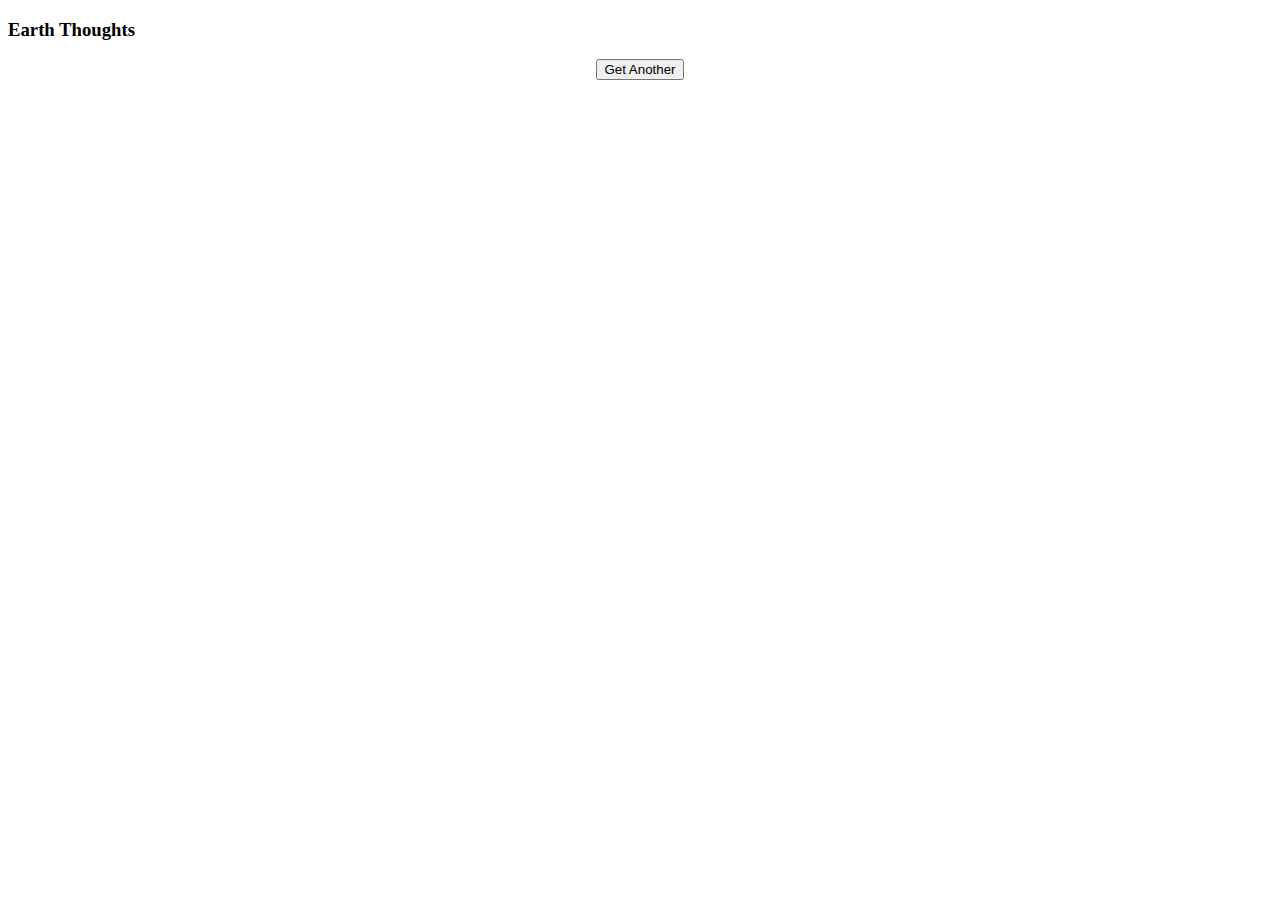
==== assignments/earththoughts/index.html @ 75cc64c1 "Add files via upload" ====
<!DOCTYPE html>
<html lang="en">
  <head>
    <meta charset="utf-8">
    <meta name="viewport" content="width=device-width, initial-scale=1, shrink-to-fit=no">
    <meta name="description" content="">
    <meta name="author" content="">

    <title>Earth Thoughts</title>

    <link href="css/bootstrap.min.css" rel="stylesheet">
    <link rel="stylesheet" type="text/css" href="css/earth.css">
  </head>

  <body>
    <div class=container>
    <h3>Earth Thoughts</h3>
    <div class="earth_photo" id="earth_photo"></div>
    <center><button onclick="reload()" class="btn btn-success" style="cursor:pointer">Get Another</button></center>    
    </div>
<script src="js/jquery-3.2.1.min.js"></script>
<script type="text/javascript">
  $(document).ready(function(){
    reload();
  });
  function reload(){
    $.getJSON("https://www.reddit.com/r/earthporn/top/.json?count=25", function(data){
      $('#earth_photo').css('background-image', 'url('+data.data.children[Math.floor((Math.random() * 25) + 1)].data.preview.images[0].resolutions[4].url.replace(/\&amp;/g,'&')+')');
    });
    $.getJSON("https://www.reddit.com/r/showerthoughts/top/.json?count=25", function(data){
      $('#earth_photo').html("<h2>"+data.data.children[Math.floor((Math.random() * 25) + 1)].data.title+"<h2>");
    });
  }
</script>

  </body>
</html>
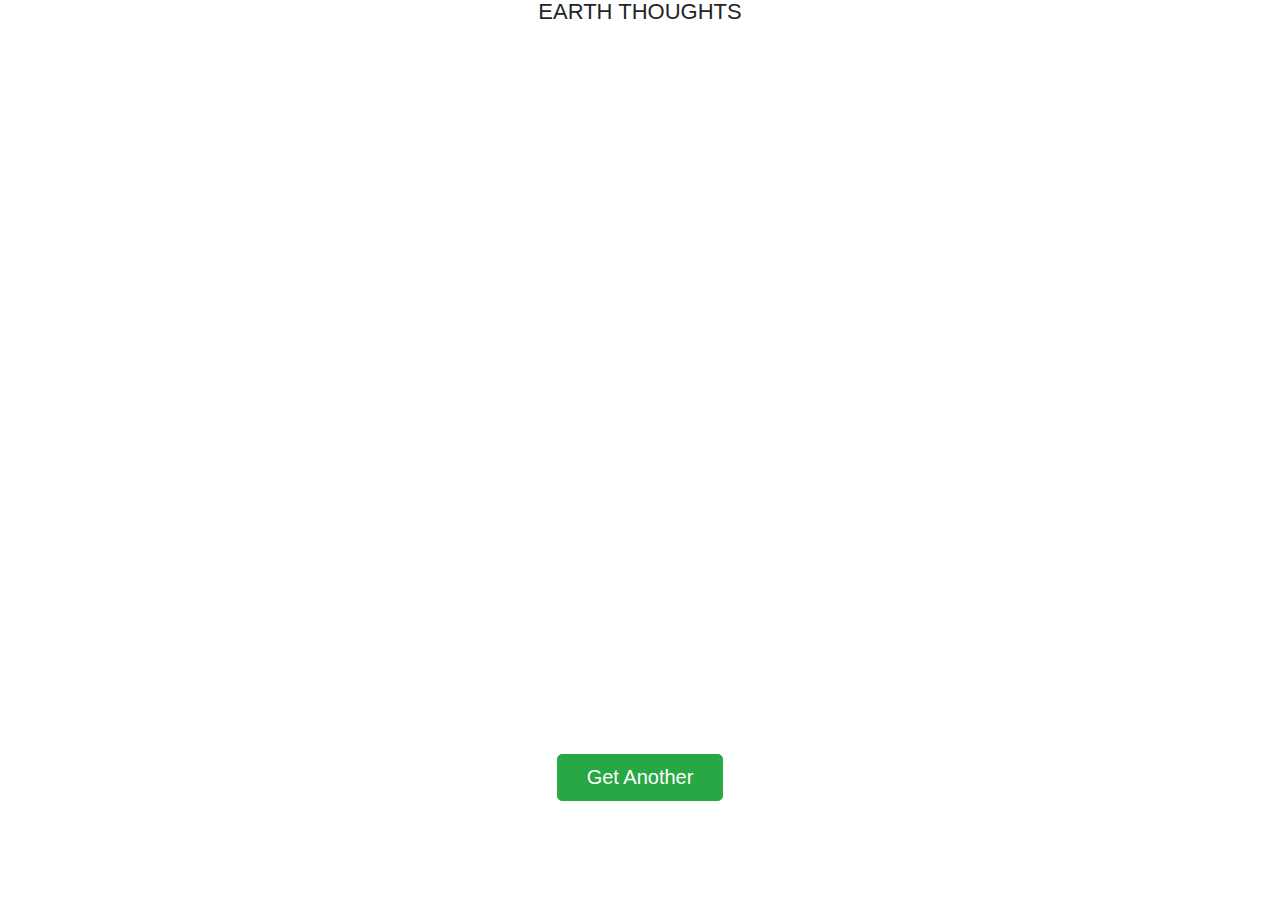
==== commit 72344c3b: "index changes" ====
--- a/assignments/earththoughts/index.html
+++ b/assignments/earththoughts/index.html
@@ -2,9 +2,9 @@
 <html lang="en">
   <head>
     <meta charset="utf-8">
-    <meta name="viewport" content="width=device-width, initial-scale=1, shrink-to-fit=no">
-    <meta name="description" content="">
-    <meta name="author" content="">
+    <meta name="viewport" content="width=device-width, initial-scale=1">
+    <meta name="description" content="http://github.com/briceallard/">
+    <meta name="author" content="Brice Allard">
 
     <title>Earth Thoughts</title>
 
@@ -14,24 +14,25 @@
 
   <body>
     <div class=container>
-    <h3>Earth Thoughts</h3>
-    <div class="earth_photo" id="earth_photo"></div>
-    <center><button onclick="reload()" class="btn btn-success" style="cursor:pointer">Get Another</button></center>    
+      <h3>Earth Thoughts</h3>
+      <div class="earth_photo" id="earth_photo"></div>
+      <center>
+        <button onclick="reload()" class="btn btn-success" style="cursor:pointer">Get Another</button>
+      </center>
     </div>
-<script src="js/jquery-3.2.1.min.js"></script>
-<script type="text/javascript">
-  $(document).ready(function(){
-    reload();
-  });
-  function reload(){
-    $.getJSON("https://www.reddit.com/r/earthporn/top/.json?count=25", function(data){
-      $('#earth_photo').css('background-image', 'url('+data.data.children[Math.floor((Math.random() * 25) + 1)].data.preview.images[0].resolutions[4].url.replace(/\&amp;/g,'&')+')');
-    });
-    $.getJSON("https://www.reddit.com/r/showerthoughts/top/.json?count=25", function(data){
-      $('#earth_photo').html("<h2>"+data.data.children[Math.floor((Math.random() * 25) + 1)].data.title+"<h2>");
-    });
-  }
-</script>
-
+    <script type="text/javascript" src="js/jquery-3.2.1.min.js"></script>
+    <script type="text/javascript">
+      $(document).ready(function(){
+        reload();
+      });
+      function reload(){
+        $.getJSON("https://www.reddit.com/r/earthporn/top/.json?count=25", function(data){
+          $('#earth_photo').css('background-image', 'url('+data.data.children[Math.floor((Math.random() * 25) + 1)].data.preview.images[0].resolutions[4].url.replace(/\&amp;/g,'&')+')');
+        });
+        $.getJSON("https://www.reddit.com/r/showerthoughts/top/.json?count=25", function(data){
+          $('#earth_photo').html("<h2>"+data.data.children[Math.floor((Math.random() * 25) + 1)].data.title+"<h2>");
+        });
+      }
+    </script>
   </body>
-</html>+</html>
--- a/assignments/earththoughts/css/earth.css
+++ b/assignments/earththoughts/css/earth.css
@@ -0,0 +1,52 @@
+* {
+    margin: 0;
+    padding: 0;
+    box-sizing: border-box;
+}
+
+html {
+    background-color: white;
+    color: #555555
+    font-family: 'Lato', 'Arial', sans-serif;
+    font-weight: 300px;
+    font-size: 20px;
+    text-rendering: optimizeLegibility;
+    overflow-x: hidden;
+}
+
+.earth_photo {
+    position: relative;
+    background-size: cover;
+    background-position: center;
+    height: 80vh;
+    text-shadow: 2px 2px 1px #fff
+}
+
+.earth_photo h2 {
+    position: absolute;
+    width: 100%;
+    text-align: center;
+    top: 50%;
+    left: 50%;
+    transform: translate(-50%,-50%);
+    -moz-transform: translate(-50%, -50%);
+}
+
+button {
+    margin-top: 5px;
+    width: 15%;
+    font-size: 10px;
+}
+
+h1
+h2,
+h3 {
+    font-weight: 300;
+    text-transform: uppercase;
+}
+
+h3 {
+    font-size: 110%;
+    margin-bottom: 5px;
+    text-align: center;
+}
